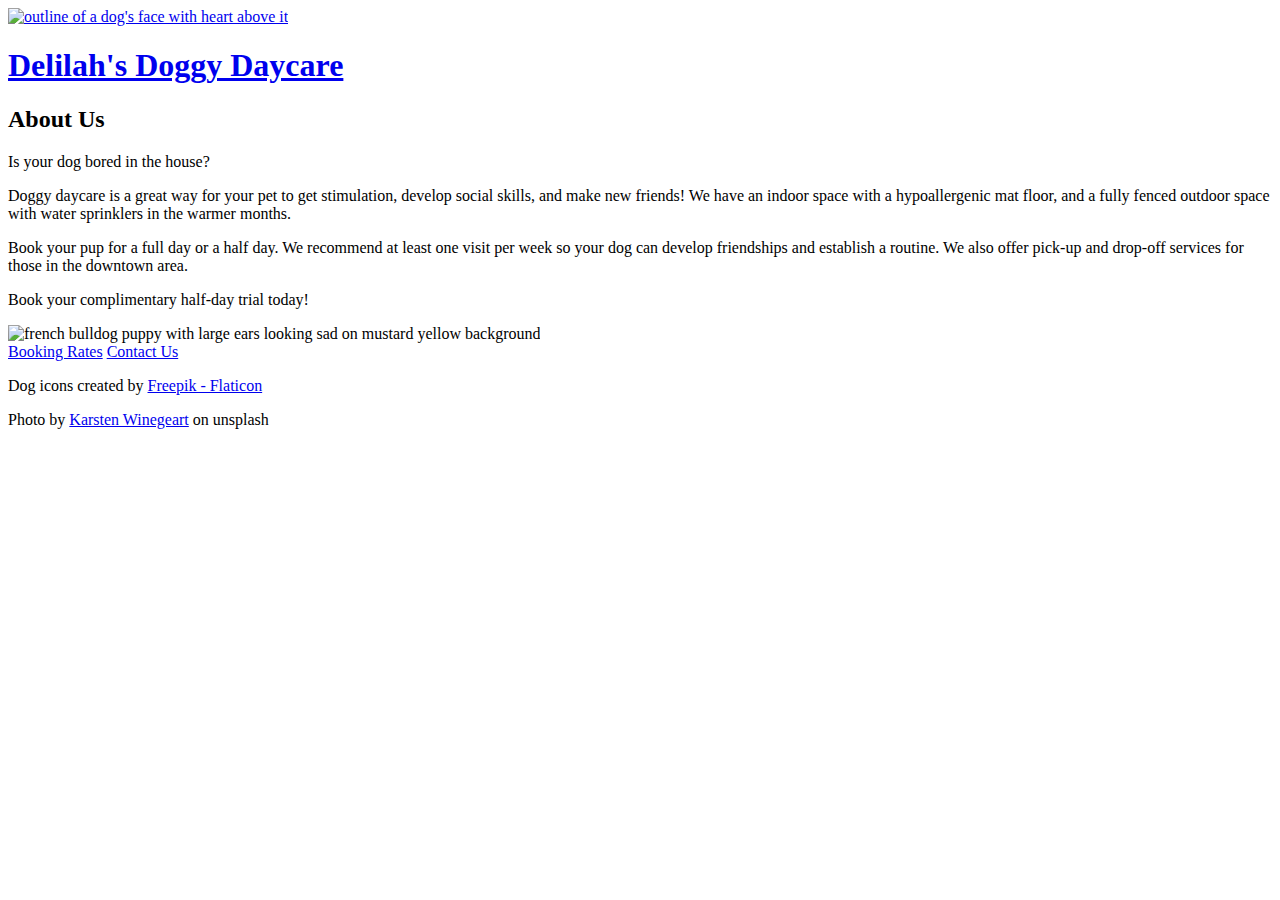
==== index.html @ 0b97fb06 "Add files via upload" ====
<!DOCTYPE html>
<html lang="en">

<head>
    <meta charset="UTF-8">
    <meta name="viewport" content="width=device-width, initial-scale=1.0">
    <title>Delilah's Doggy Daycare - Home</title>
    <!-- style sheets -->
    <link rel="stylesheet" href="styles/reset.css">
    <link rel="stylesheet" href="styles/styles.css">
    <!-- fonts -->
    <link rel="preconnect" href="https://fonts.googleapis.com">
    <link rel="preconnect" href="https://fonts.gstatic.com" crossorigin>
    <link href="https://fonts.googleapis.com/css2?family=Montserrat:wght@200;400;600&display=swap" rel="stylesheet">
</head>

<body>
    <header>
        <a href="index.html" class="flex">
            <img src="images/dog.png" alt="outline of a dog's face with heart above it">
            <h1>Delilah's Doggy Daycare</h1>
        </a>
    </header>
    <main class="index">
        <div class="flex">
            <section class="about-us">
                <h2>About Us</h2>
                <p>Is your dog bored in the house?</p>
                <p>Doggy daycare is a great way for your pet to get stimulation, develop social skills, and make new
                    friends! We have an indoor space with a hypoallergenic mat floor, and a fully fenced outdoor space
                    with water sprinklers in the warmer months.</p>
                <p>Book your pup for a full day or a half day. We recommend at least one visit per week so your dog can
                    develop friendships and establish a routine. We also offer pick-up and drop-off services for those
                    in the downtown area.</p>
                <p>Book your complimentary half-day trial today!</p>
            </section>
            <img src="images/dog-yellow-background.jpg"
                alt="french bulldog puppy with large ears looking sad on mustard yellow background">
        </div>
        <div class="flex">
            <a class="fake-button large-text" href="pages/booking.html">Booking Rates</a>
            <a class="fake-button large-text" href="pages/contact.html">Contact Us</a>
        </div>
    </main>
    <footer>
        <p>Dog icons created by <a href="https://www.flaticon.com/free-icons/dog" title="dog icons">Freepik -
                Flaticon</a></p>
        <p>Photo by <a href="https://unsplash.com/photos/NE0XGVKTmcA">Karsten Winegeart</a> on unsplash</p>
    </footer>
</body>

</html>
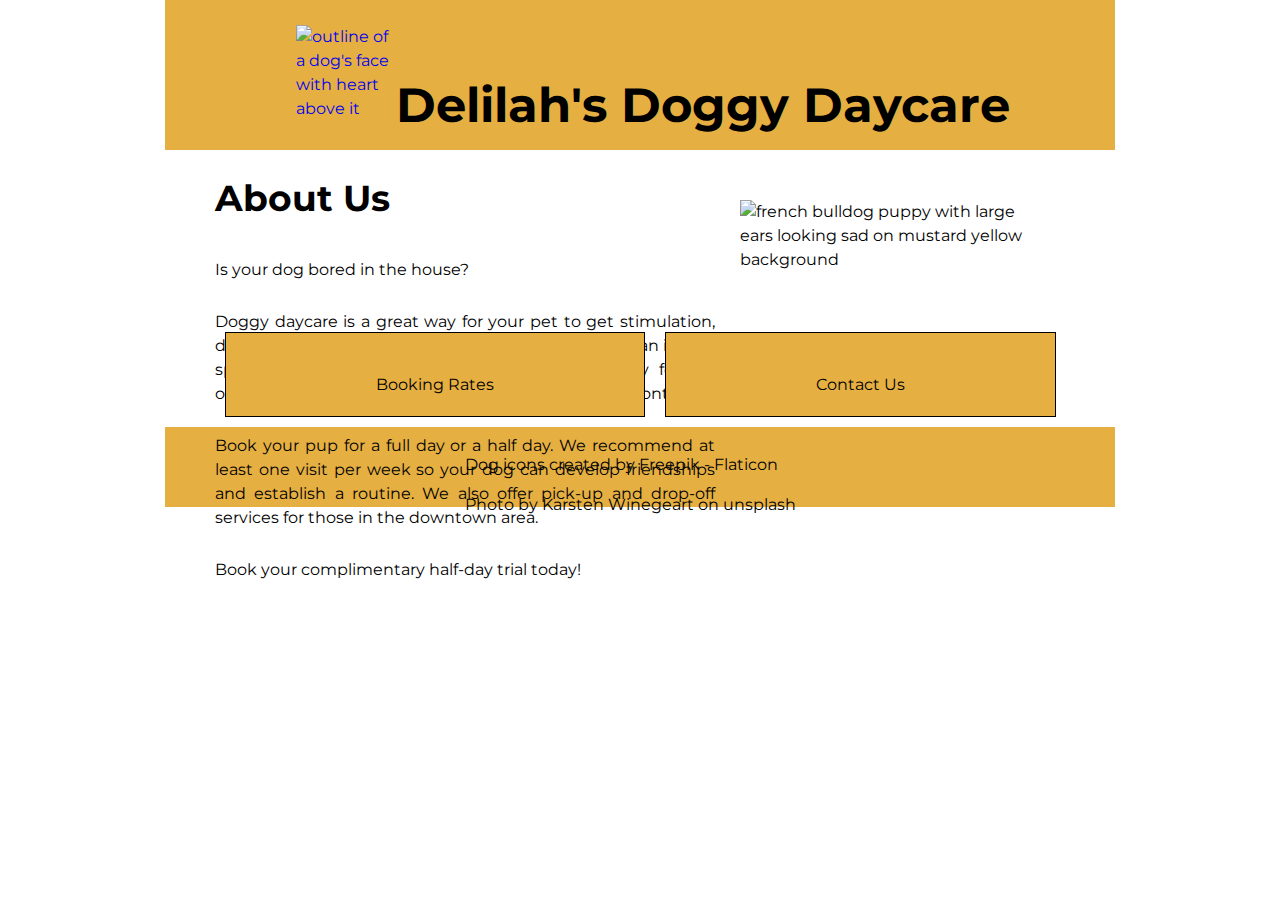
==== commit a665cd52: "Update index.html" ====
--- a/index.html
+++ b/index.html
@@ -7,7 +7,7 @@
     <title>Delilah's Doggy Daycare - Home</title>
     <!-- style sheets -->
     <link rel="stylesheet" href="styles/reset.css">
-    <link rel="stylesheet" href="styles/styles.css">
+    <link rel="stylesheet" href="styles.css">
     <!-- fonts -->
     <link rel="preconnect" href="https://fonts.googleapis.com">
     <link rel="preconnect" href="https://fonts.gstatic.com" crossorigin>
@@ -17,7 +17,7 @@
 <body>
     <header>
         <a href="index.html" class="flex">
-            <img src="images/dog.png" alt="outline of a dog's face with heart above it">
+            <img src="dog.png" alt="outline of a dog's face with heart above it">
             <h1>Delilah's Doggy Daycare</h1>
         </a>
     </header>
@@ -34,7 +34,7 @@
                     in the downtown area.</p>
                 <p>Book your complimentary half-day trial today!</p>
             </section>
-            <img src="images/dog-yellow-background.jpg"
+            <img src="dog-yellow-background.jpg"
                 alt="french bulldog puppy with large ears looking sad on mustard yellow background">
         </div>
         <div class="flex">
@@ -49,4 +49,4 @@
     </footer>
 </body>
 
-</html>+</html>
--- a/styles.css
+++ b/styles.css
@@ -0,0 +1,293 @@
+/************* enter your name: Zumar Syed Bukhari
+
+INSTRUCTIONS:
+Comments starting with TO-DO have been included in this file to describe the needed styling: please translate these to the appropriate CSS declarations. 
+
+Comments starting with TO-DO may be left in for reference or removed entirely: all other comments should be left as-is for ease of review.
+
+You are discouraged from changing any provided CSS.
+
+***** colour palette: *****
+- mustard yellow (used for header, footer, and buttons): #E5AF42
+- cornflower blue (used for hover states): #4278e5
+
+*/
+
+
+/************* site defaults *************/
+body {
+    width: 950px;
+    margin: 0 auto;
+    font-family: 'Montserrat', sans-serif;
+    line-height: 1.5;
+}
+
+/* TO DO: all elements with the .flex class applied are to be made into flex-box containers. */
+
+
+ 
+
+/************* site-wide text styling *************/
+
+/* TO DO:
+    - first-level headings are size 48px, centered vertically and horizontally in the available space.
+    - 2nd-level headings have a font size of 36px, and 12px of space below.
+    - any element with the .large-text class has a font size of 24px.
+    - any element with the .fake-button class will have a background colour of mustard yellow (see colour palette above), be center aligned, with a line-height of 3 and a solid black border that is 1px wide.
+    - all anchors will have the underline removed and be black in colour. all anchors in the main and footer sections will be underlined in their hover-state.
+    - the hover-state of .fake-button and .blue-hover elements will:
+        - add an underline, 
+        - set the background-colour to cornflower blue (see colour palette above),
+        - change the text colour to white, and 
+        - change the cursor to pointer.
+This video I used to figure out how to remove the underline from the h1 link and how to affect certain classes in css: https://www.youtube.com/watch?v=rwxldGr9_-M
+I used these links to find out how to syle the buttons correctly: https://www.w3schools.com/csS/css3_buttons.asp.,https://www.w3schools.com/csS/tryit.asp?filename=trycss_buttons_hover
+Button: https://www.w3schools.com/csS/tryit.asp?filename=trycss_buttons_animate3
+*/
+
+/*
+This styles the text of the index page. 
+*/
+h1 {
+    font-size: 48px;
+    display:flex;
+    justify-content: center;
+    padding-top: 37px;
+    color: black;
+}
+
+.flex{
+    text-decoration: none;
+}
+
+h2 {
+    font-size: 36px;
+    padding-bottom: 12px;
+}
+
+.large {
+    font-size: 24px;
+}
+
+/*
+This styles the booking and contact buttons. 
+*/
+.fake-button {
+    background-color: #E5AF42;
+    display:flex;
+    justify-content: center;
+    padding: 40px;
+    border-width: 1px;
+    border-color: black;
+    height: 3px;
+    cursor: pointer;
+    margin: 10px;
+    padding-left: 150px;
+    padding-right: 150px;
+    border: 1px solid;
+}
+
+.fake-button:hover {
+    text-decoration: underline;
+    background-color: #4278e5;
+}
+/*
+This removes the underline when hovered. 
+*/
+footer :hover {
+    text-decoration: underline;
+}
+footer {
+    color: black;
+}
+
+/************* header/footer styling *************/
+
+/* TO DO:
+    - the header and footer will be the same mustard-yellow as the buttons.
+    - the header is 150px tall.
+    - the header image is 100px wide and tall with 25px of space above, below, and on its left, and the top-level heading is centered in the remaining width.
+    - there will be 25px of space between the header and main, and 50px of space between main and footer.
+    - the footer will be 60px tall, have a font-weight of 200, and the text within will be centered vertically and horizontally.
+    To center the logo with the text I used this video: https://www.youtube.com/watch?v=lgX38fNbxmw
+*/
+
+header {
+    background-color: #E5AF42;
+    height: 150px;
+}
+
+/*
+This styles the footer.
+*/
+
+footer {
+    color: black;
+    background-color: #E5AF42;
+    padding: 10px;
+    height: 60px;
+    padding-left: 300px;
+}
+
+footer a {
+    text-decoration: none;
+    color: black;
+}
+
+header img {
+    width: 100px;
+    height: 100px;
+    padding-top: 25px;
+    padding-bottom: 25px;
+    padding-left: 25px;
+    float: left;
+}
+
+/************* index page *************/
+
+/* TO-DO: 
+    - this is a 2-column layout: text on the left, and an image on the right. The image will be 300px wide, with 25px between it and the text column, which takes up the remaining space. The image will also have 50px of space below.
+    - the h2 on this page will have a line-height equal to the font size.
+    - each paragraph on this page will have 12px of space beneath it.
+    - each fake-button on this page will be 250px wide with 150px of space between them.
+    - the pair of fake-buttons will be centered on the page. HINT: can calculate the required margin to make them appear to be centered.
+I used this link to format the "About us" text properly: https://www.w3schools.com/css/tryit.asp?filename=trycss_text-align_all.
+    */
+
+
+div img {
+    width: 300px;
+    padding-left: 25px;
+    padding-right: 25px;
+    padding-bottom: 50px;
+    padding-top: 50px;
+    float: right;
+}
+
+h2 {
+    line-height: 36px;
+}
+
+div p{
+    padding-bottom: 12px;
+}
+
+.about-us {
+    width: 500px;
+    height: 100px;
+    text-align: justify;
+    float: left;
+}
+
+.flex {
+    display:flex;
+    justify-content: center;
+}
+
+div a {
+    color: black;
+    padding-left: 150px;
+    padding-right: 150px;
+}
+
+.fake-button {
+    text-decoration: none;
+}
+
+/************* bookings page *************/
+
+/* TO-DO:
+    - the contents of the booking-page will be 600px wide, and all content centered within the available space.
+    - text will have a size of 18px.
+    - there will be 12px of space below the day-selectors, and 20px of space between each list item. List items are 60px wide.
+    - List items & the small-button elements will have a solid black border that is 1px wide. Small-buttons will also have 5px of space between the border and the content.
+    - items tagged with .top-margin will have 24 px of space above, and 12px of space below.
+    - the "clear days" button will be 200px wide.
+    - any element tagged with the .clicked class will turn mustard yellow. **This will be very important for your JavaScript.**
+    - all items within the page will be centered within their available space.
+
+*/
+
+.booking-page h2 {
+    display:flex;
+    justify-content: center;
+}
+
+.booking-page p {
+    display:flex;
+    justify-content: center;
+}
+
+.booking-page li{
+    padding-left: 30px;
+    padding-right: 30px;
+    border: 1px solid;
+    border-color: black;
+    margin: 10px;
+}
+
+.booking-page li:hover {
+    cursor: pointer;
+}
+
+.small-button {
+    border: 1px solid;
+    border-color: black;
+    margin: 5px;
+}
+
+.small-button:hover {
+    cursor: pointer;
+}
+
+/************* contact page *************/
+/* TO DO:
+    - the main section of the .contact page will be 420px tall, and centered.
+    - the contents will be 2 columns: the labels column is 150px wide and right-aligned, and the input column is 300px wide. There will be 24px of space between the columns, and the pair of columns will be centered on the page.
+    - the textarea element will be 150px tall.
+    - all form input, textarea, and button elements will have the same font as the rest of the page, a line-height of 24px, a font-size of 16px, and the same border as other buttons on the site. There will be 24px of space below each of these elements.
+    - the edges of the button will line up exactly with the text-area element. HINT: time for some math!
+*/
+
+.contact h2{
+    display:flex;
+    justify-content: center;
+}
+
+.flex label{
+    display:flex;
+    flex-direction: column;
+}
+
+.flex input{
+    display:flex;
+    flex-direction: column;
+}
+
+form {
+    height: 30px;
+    display:flex;
+    justify-content: center;
+    font-family: 'Montserrat', sans-serif;
+    line-height: 24px;
+    font-size: 16px;
+    padding-bottom: 24px;
+}
+
+label {
+    width: 150px;
+    display:flex;
+    justify-content: center;
+    padding-top: 24px;
+    padding-bottom: 24px;
+}
+
+
+textarea {
+    height: 150px;
+    font-family: 'Montserrat', sans-serif;
+    line-height: 24px;
+    font-size: 16px;
+    padding-bottom: 24px;
+}
+
